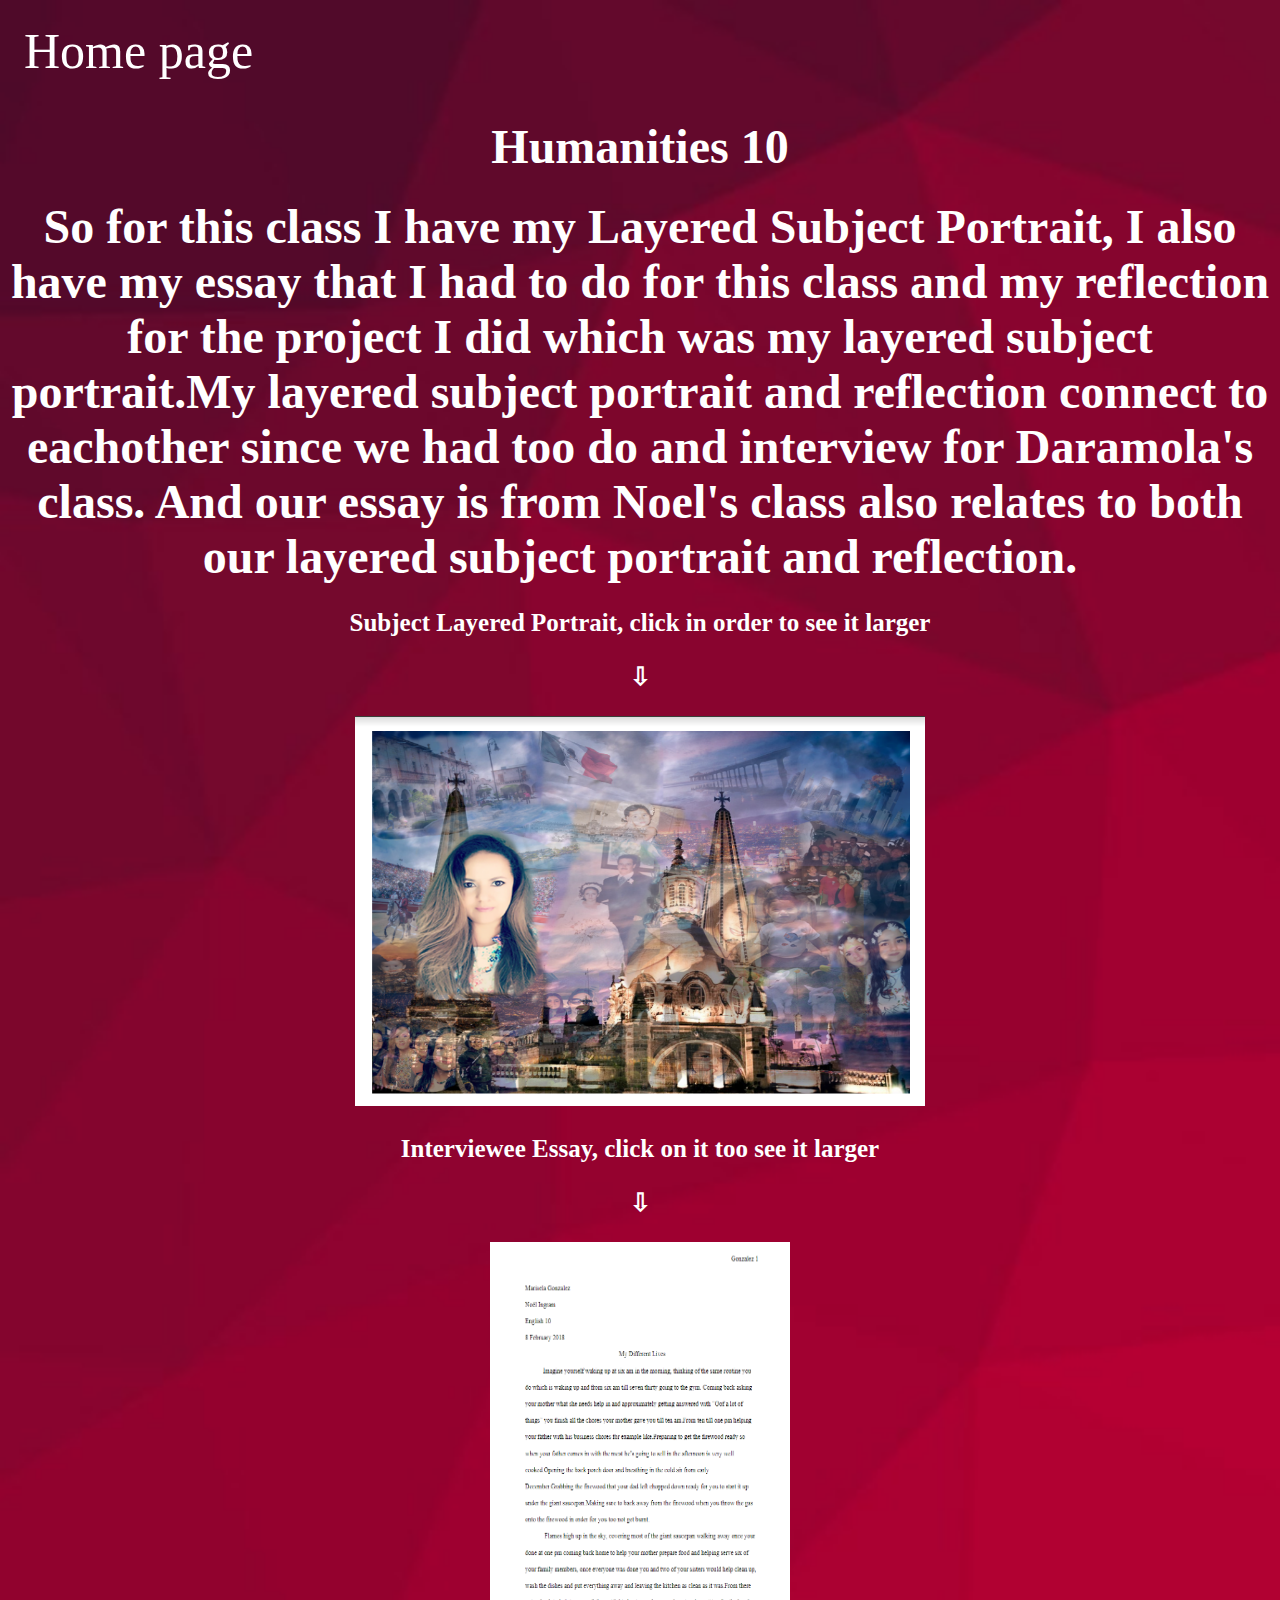
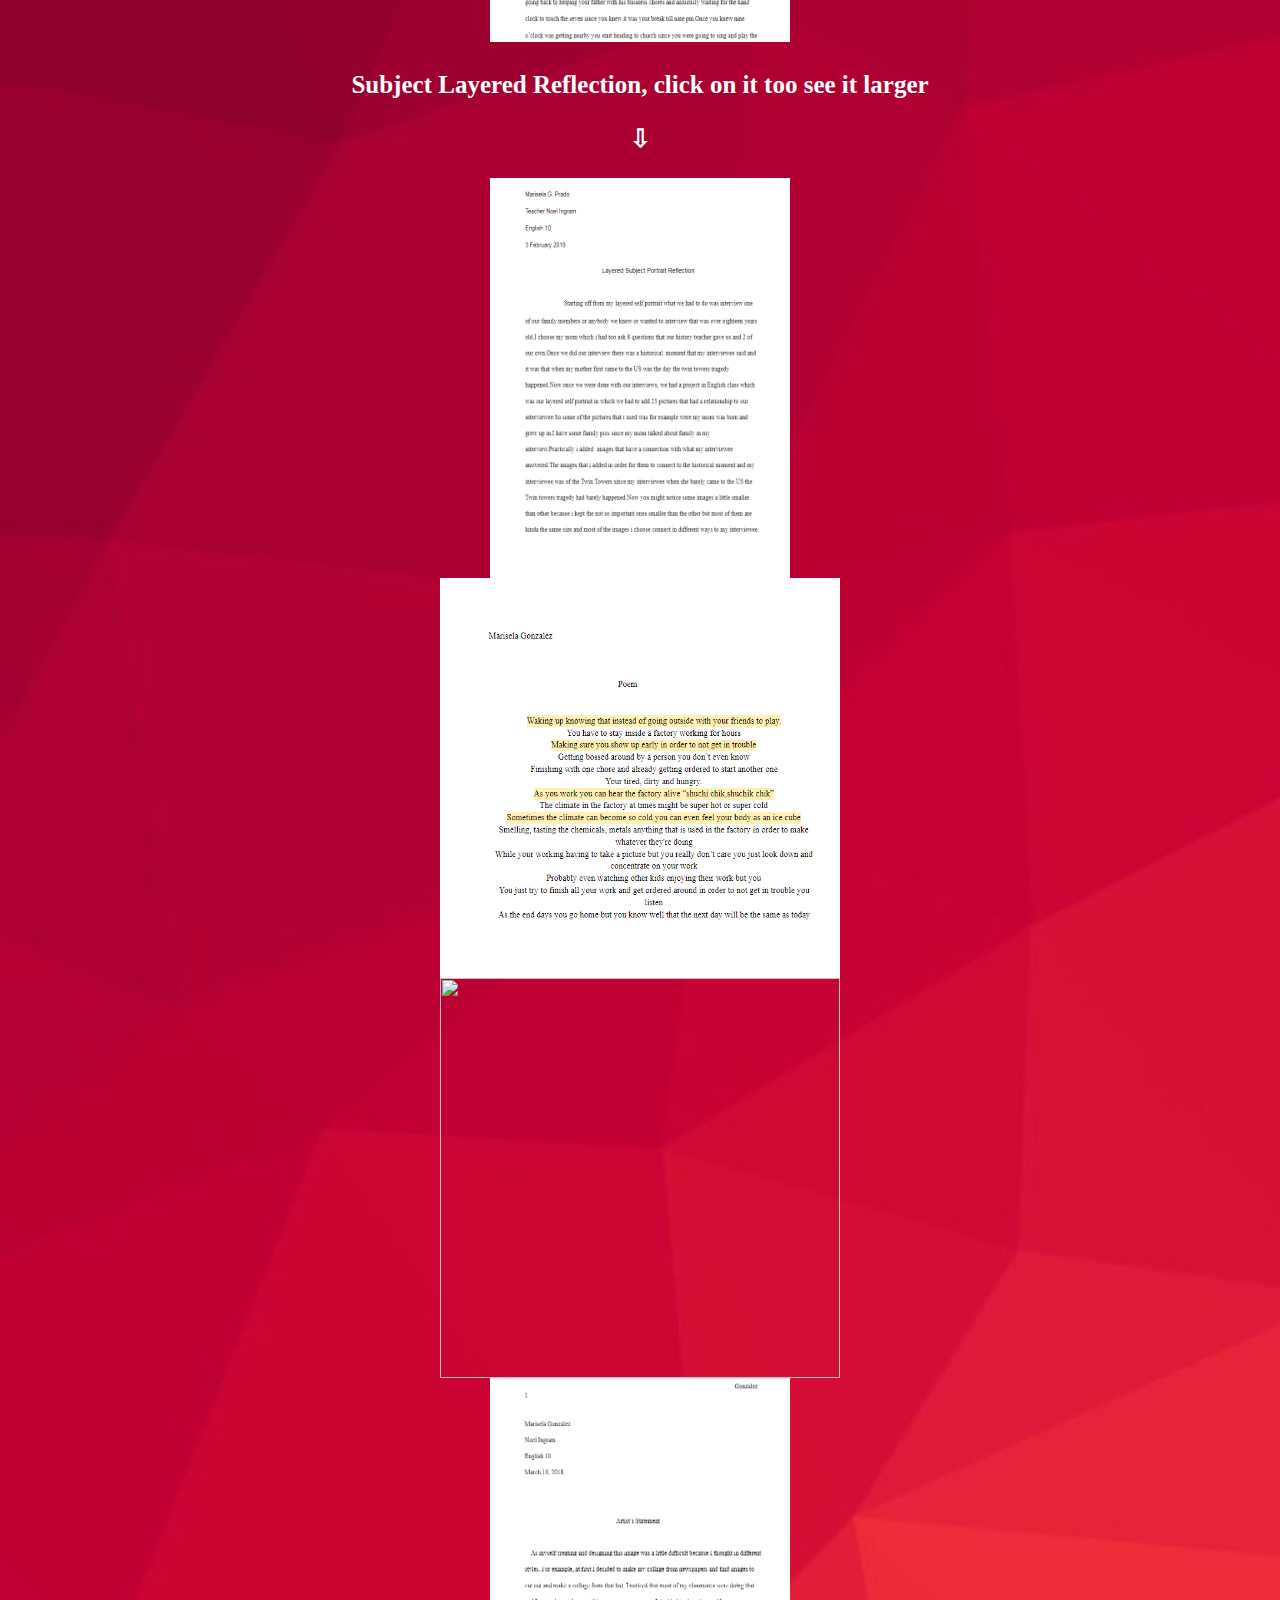
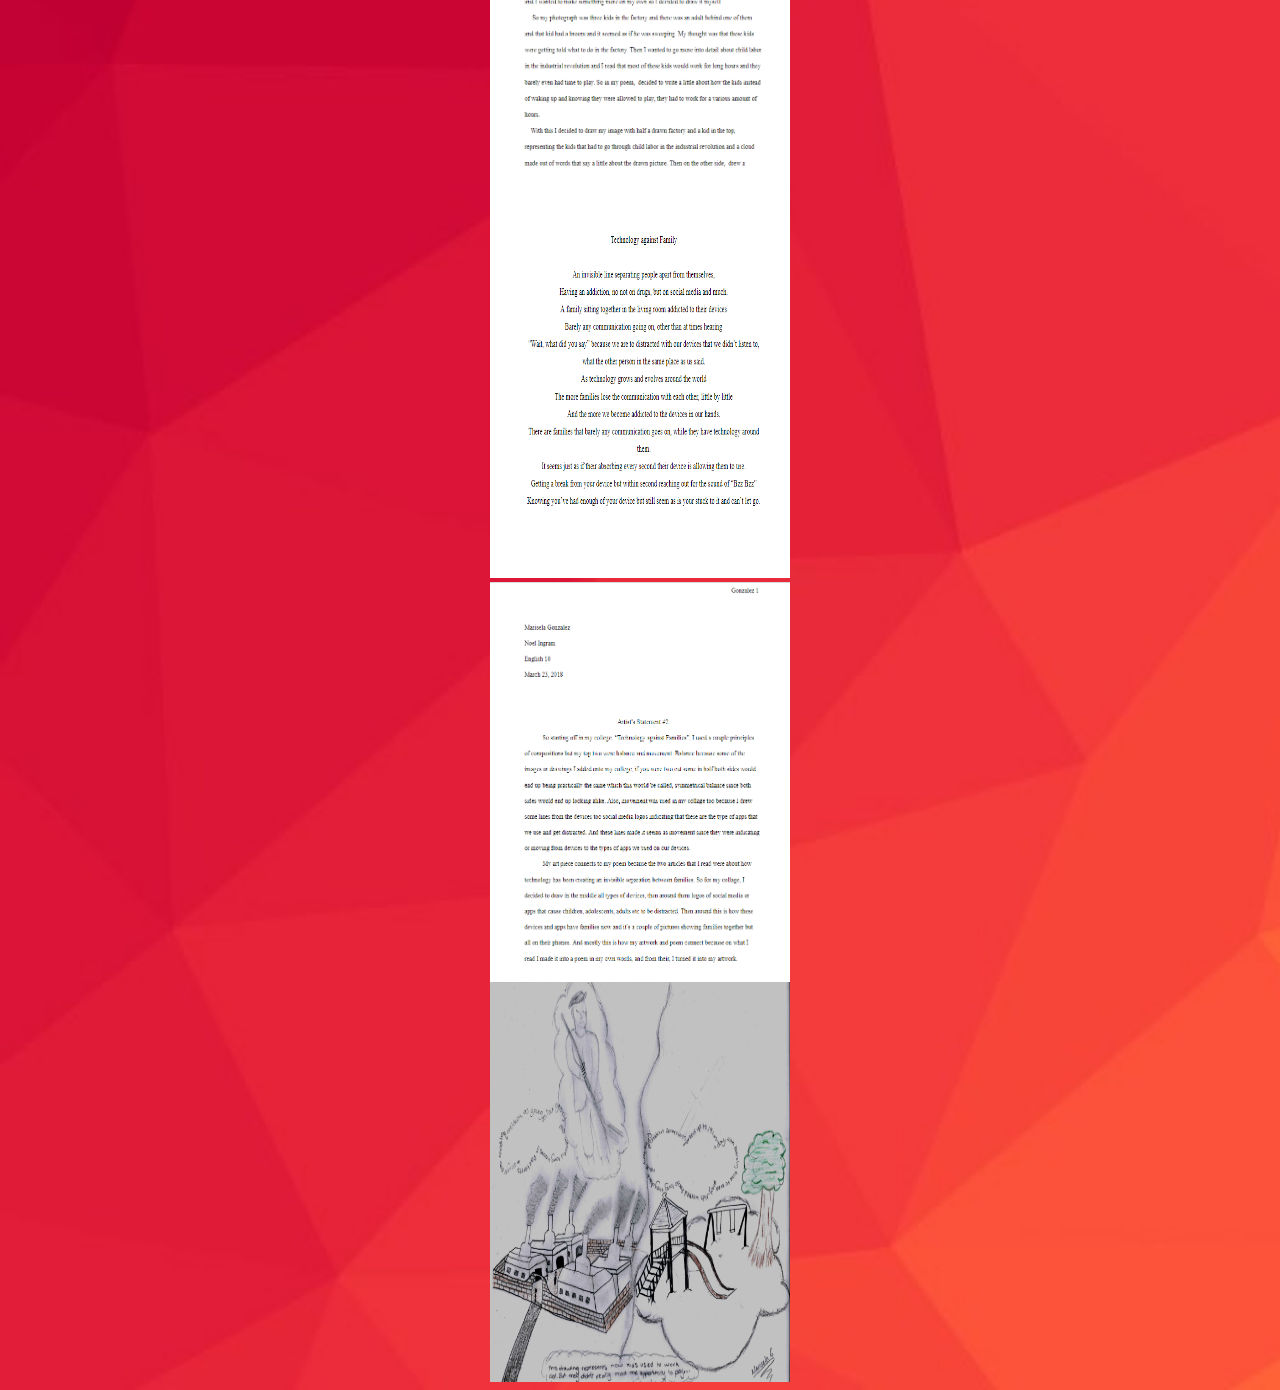
==== noel.html @ 6fde05dc "Add files via upload" ====
<!DOCTYPE html>
<html>
	<head>
	<link href="stylesheet.css" type="text/css" rel="stylesheet">
    <title>Noel
	</title>
   </head> 
	<body class="noelbody"> 
	<ul>
  <li><a href="index.html">Home page</a></li>
</ul>
	<center><p><font size="30" font color="white"><b>Humanities 10</b></font></p></center> 
 <center><p><font size="30" font color="white"><b>So for this class I have my Layered Subject Portrait, I also have my essay that I had to do for this class and my reflection for the project I did which was my layered subject portrait.My layered subject portrait and reflection connect to eachother since we had too do and interview for Daramola's class. And our essay is from Noel's class also relates to both our layered subject portrait and reflection. </font></p></center> 
 <link href='http://fonts.googleapis.com/css?family=Pacifico' rel='stylesheet' type='text/css'>
</body> 
	</html


<table><tr><td>
</td><td>
     <center><p><font color="white"><b>Subject Layered Portrait, click in order to see it larger  <p>&#8681;</p></b></font></p></center>         
     <center><a href="https://drive.google.com/file/d/1VC2FHw-vhEqKUTxsh4rb35jGNK2U0eQ8/view"><img src="images/Capture.PNG"  height="390" width="570" ></a></center> 
     <center><p><font color="white"><b>Interviewee Essay, click on it too see it larger  <p>&#8681;</p></b></font></p></center>   
	 <center><a href="https://docs.google.com/document/d/1_hAWDPhVOpHPi3PNAjVoTWRg2B5eyZ0k8JnZAGFOxoc/edit?usp=sharing"><img src="images/noelessay.PNG"  height="400" width="300" ></a></center> 
	 <center><p><font color="white"><b>Subject Layered Reflection, click on it too see it larger  <p>&#8681;</p></b></font></p></center>   
	  <center><a href="https://docs.google.com/document/d/1mjvKcso-DrYq26RJcccIGXp-b3KynLYIf4096-brFmU/edit?usp=sharing"><img src="images/layeredreflection.PNG" align="center" height="400" width="300" ></a></center> 
      <center><a href="https://docs.google.com/document/d/13bErgKh8qwv9kwml3d3yYaHGWt_6iv_Ny2Q3h8U9eXU/edit?usp=sharing"><img src="images/poemchildlabor.PNG" align="center" height="400" width="400" ></a><div class="relative"></center>
 	  <center><a href="https://docs.google.com/document/d/1vkEqIGnzi1Psn-DO0fbUnA3c_Sjn4L-9dKCrpS9iIJQ/edit?usp=sharing"><img src="images/childlabor-12.PNG" align="center" height="400" width="400" ></a></center>
	  <center><a href="https://docs.google.com/document/d/1-2_XuNEuvOa4DIayedKQNnHxYEBQgE05xZqhRRE7yVU/edit?usp=sharing"><img src="images/artistsstatement.PNG" align="center" height="400" width="300" ></a></center>
	  <center><a href="https://docs.google.com/document/d/1SFAz6lBjM8jfImsCsmeY5W2gAVNhQY8L9CpAp9SwZvw/edit?usp=sharing"><img src="images/poem2.PNG" align="" height="400" width="300" ></a></center>
      <center><a href="https://docs.google.com/document/d/1Cp2npLhhIOLoLZSGY5GYE3M_HxNn8IuR1R5weguh0DY/edit?usp=sharing"><img src="images/artistsstatement2.PNG" align="center" height="400" width="300" ></a></center>
     
	 <center><a href="https://docs.google.com/document/d/1hECZu0NySdbCEkFyn_FRe1D2MKGdT0TgghODxk6350I/edit?usp=sharing"><img src="images/mariselagonzalez.jpg" align="center" height="400" width="300" ></a></center>
---- stylesheet.css ----
.noelbody{
		background: url("images/html-color-codes-color-tutorials-hero-00e10b1f.jpg") ;
		background-size: cover;
		
				cursor: url('images/cursor.png'), auto;

    } 
	
	.daramolabody{
		background: url("images/cas-history.jpg") ;
			background-size: cover;
				cursor: url('images/cursor.png'), auto;

    }  
	
	.indexbody{
		background: url("images/colortheory.jpg") ;
		background-size: cover;
		cursor: url('images/cursor.png'), auto;
    } 
	
	
	
	p{
		font-size: 25px;
	} 
	
	h1{
		font-size: 40px;
	} 
	ul {
    list-style-type: none;
    margin: 0;
    padding: 0;
    overflow: hidden;
    background-color: "black";
}

li {
    float: left;
}

li a {
    display: block;
    color: white;
    text-align: center;
    padding: 14px 16px;
    text-decoration: none;
	font-size: 50px;

}

li a:hover {
    background-color: #111;
}
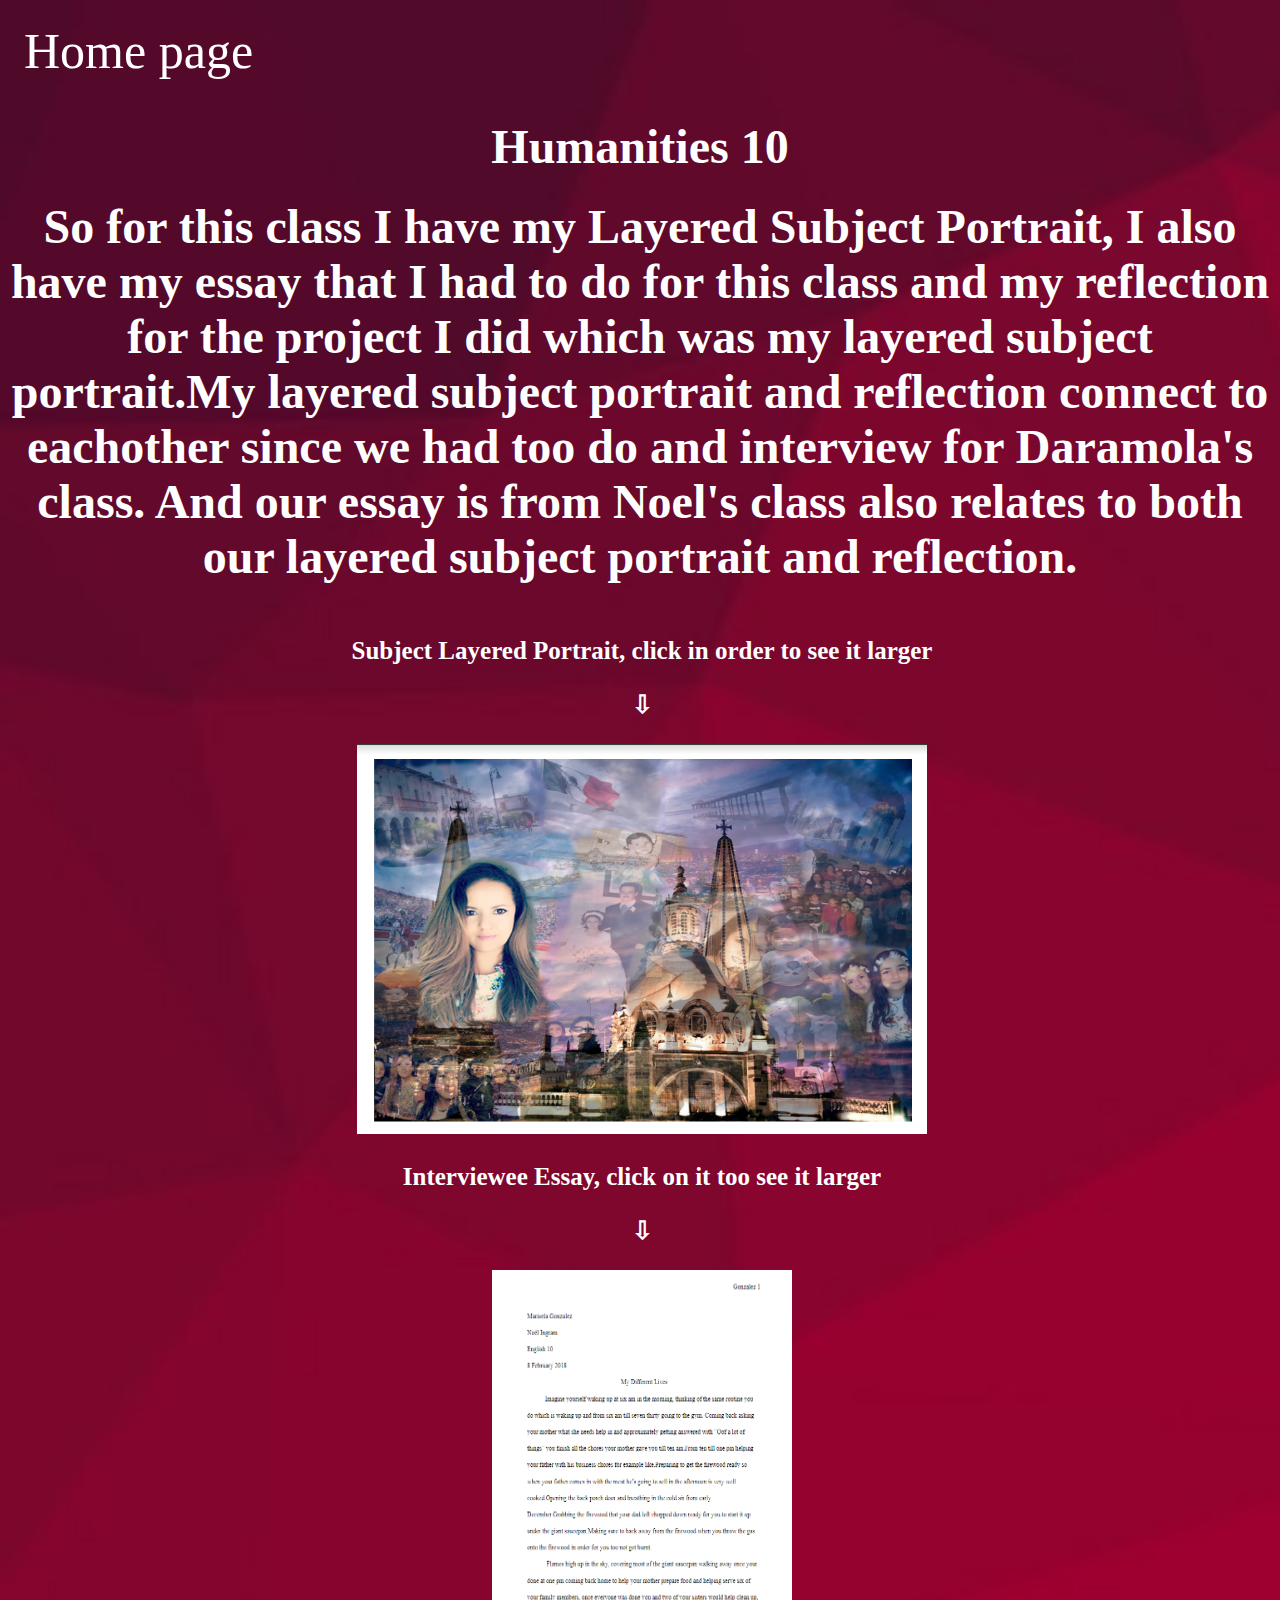
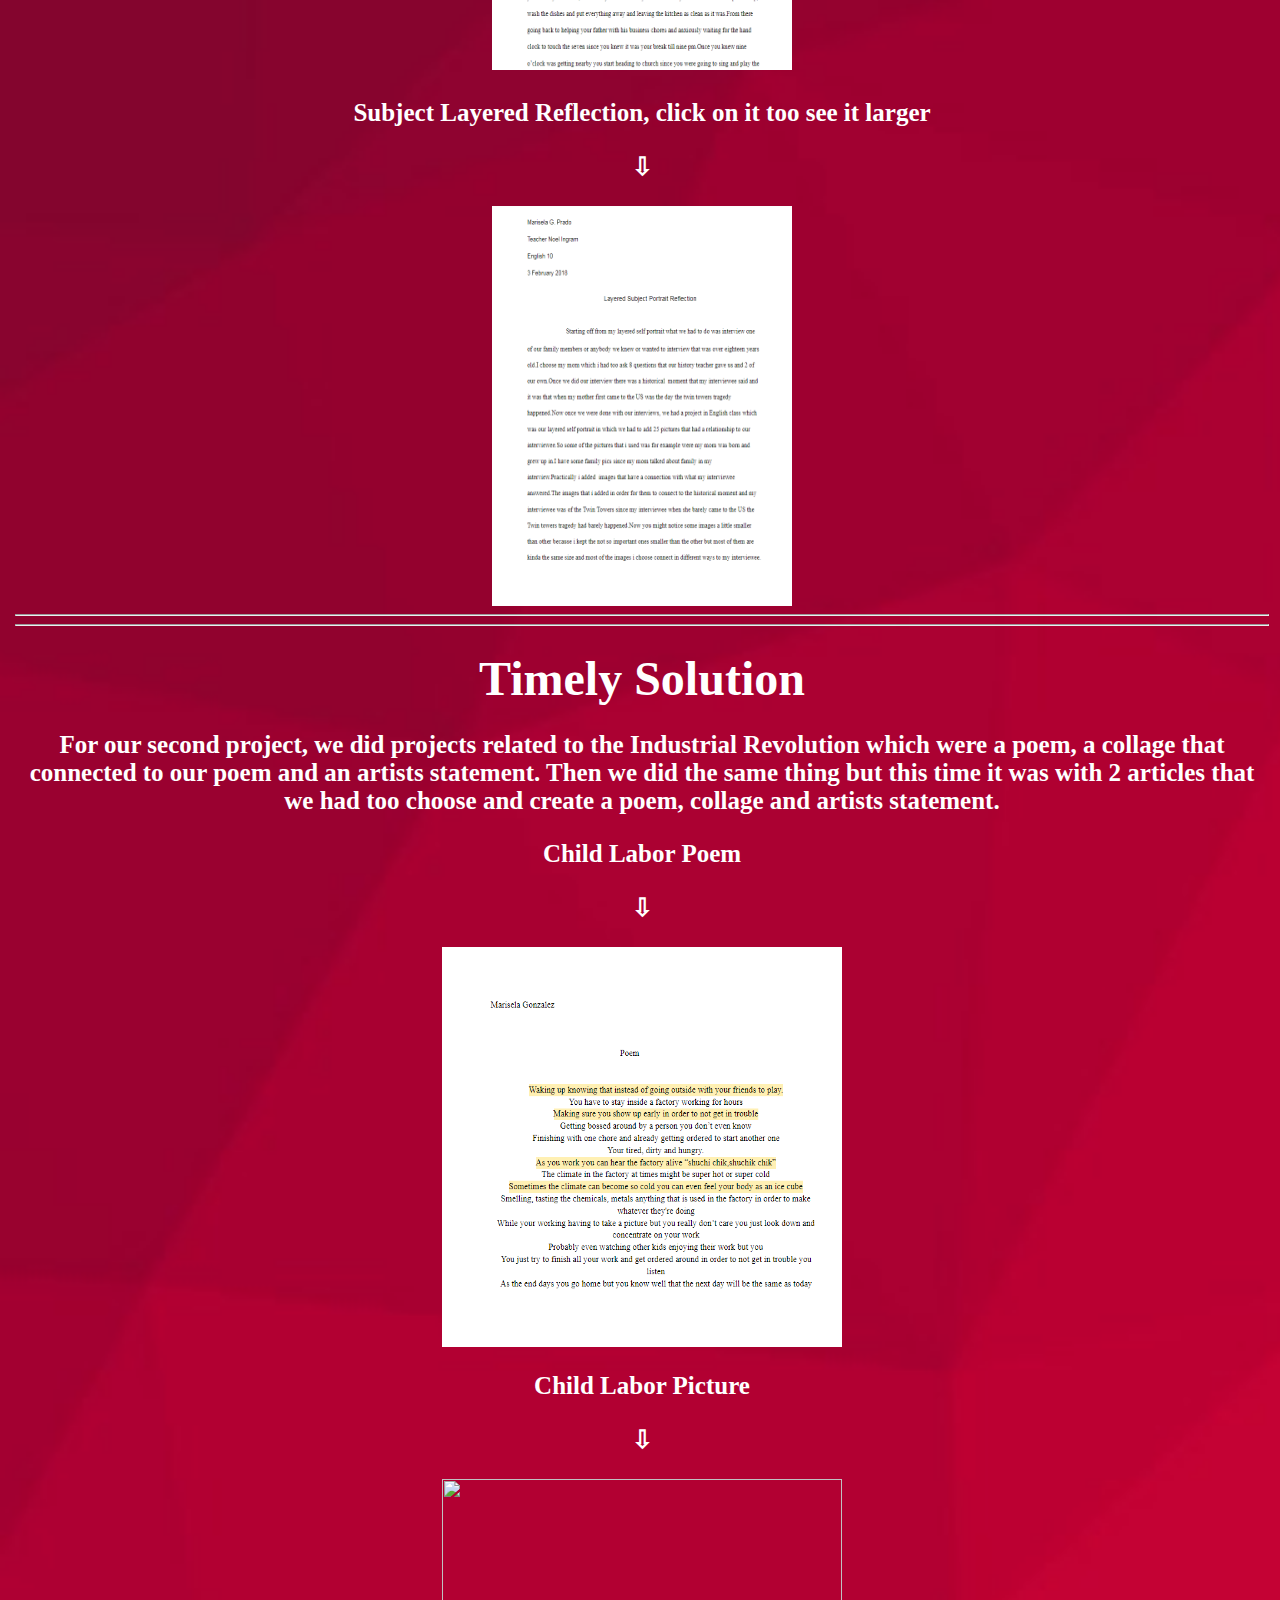
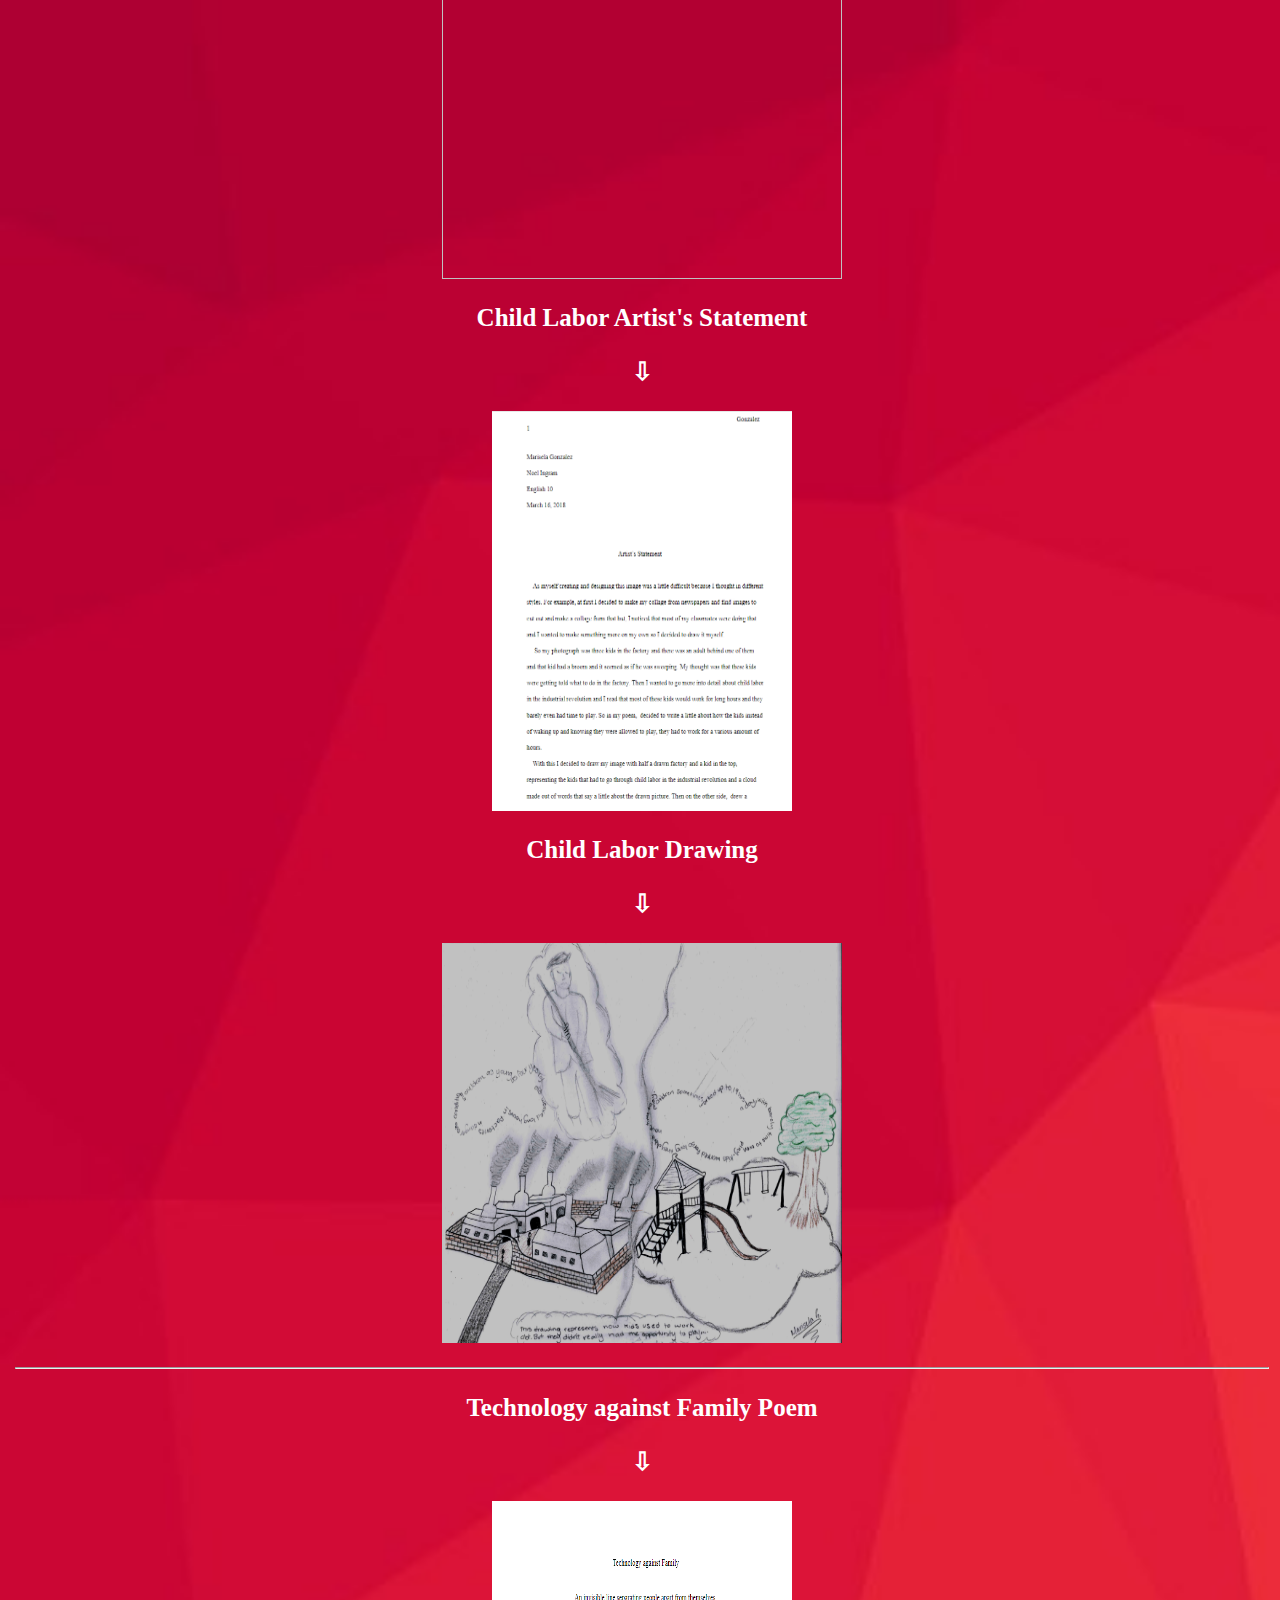
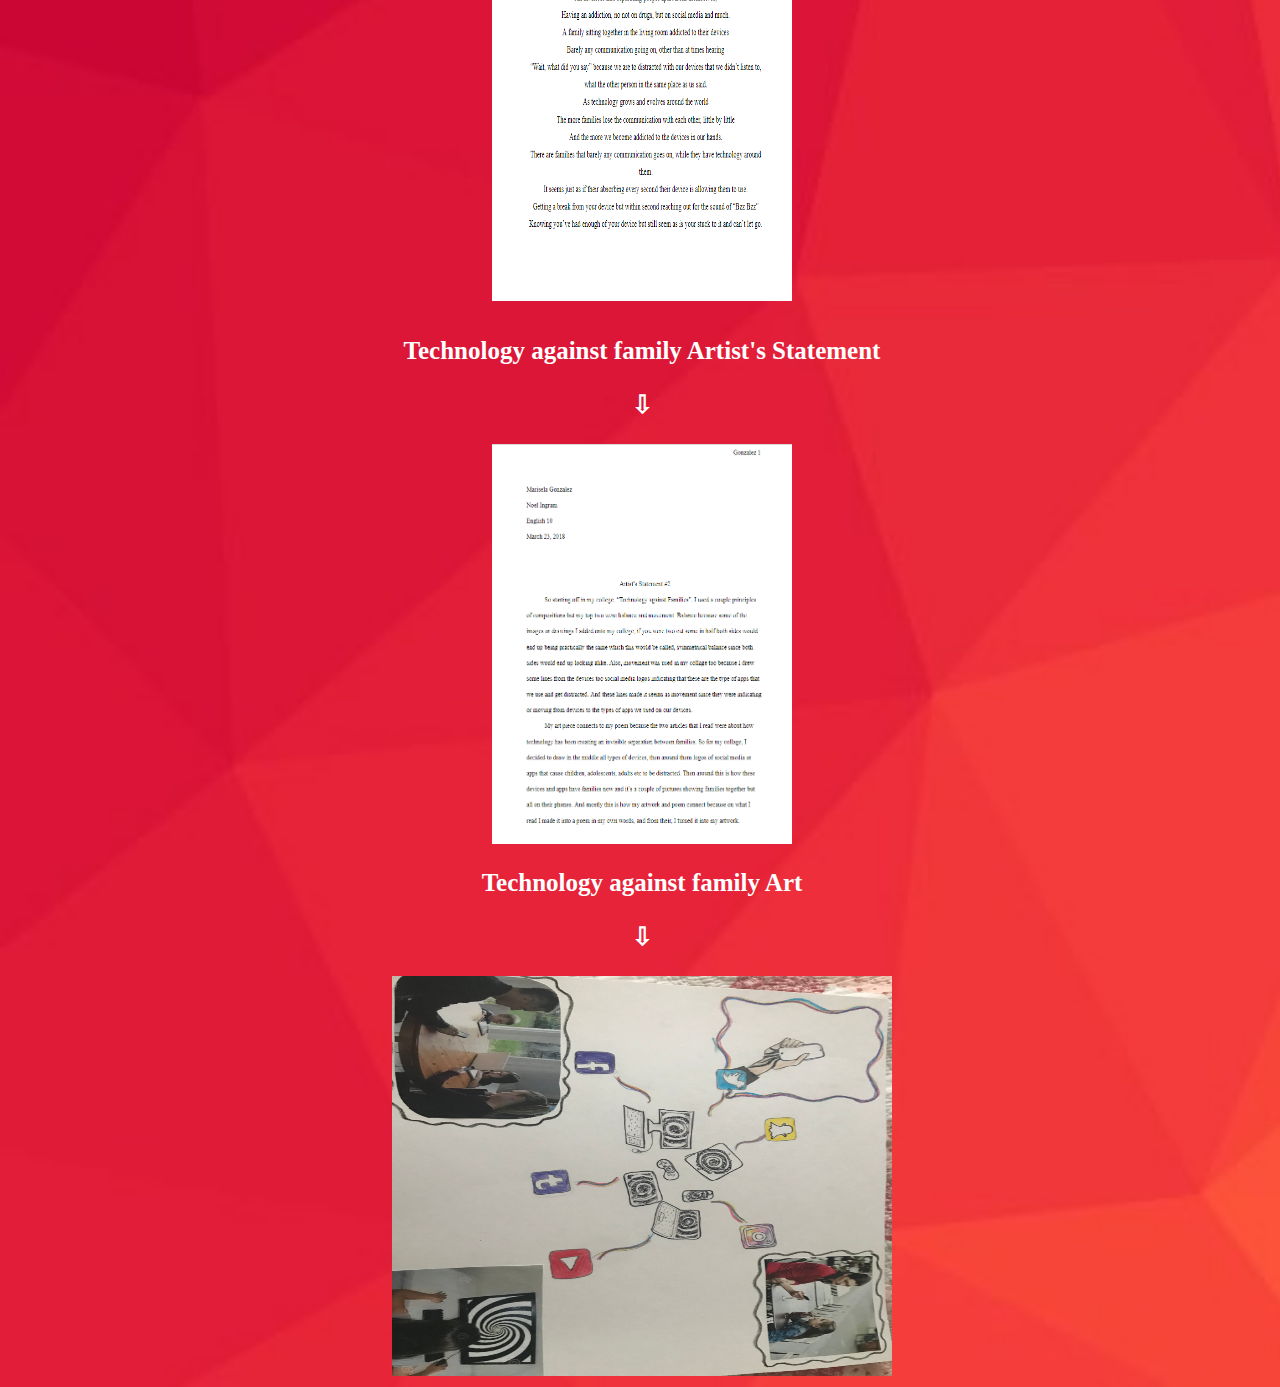
==== commit 2996ce33: "Add files via upload" ====
--- a/noel.html
+++ b/noel.html
@@ -16,21 +16,34 @@
  <center><p><font size="30" font color="white"><b>So for this class I have my Layered Subject Portrait, I also have my essay that I had to do for this class and my reflection for the project I did which was my layered subject portrait.My layered subject portrait and reflection connect to eachother since we had too do and interview for Daramola's class. And our essay is from Noel's class also relates to both our layered subject portrait and reflection. </font></p></center> 
  <link href='http://fonts.googleapis.com/css?family=Pacifico' rel='stylesheet' type='text/css'>
 </body> 
-	</html
+	</html>
 
 
 <table><tr><td>
 </td><td>
-     <center><p><font color="white"><b>Subject Layered Portrait, click in order to see it larger  <p>&#8681;</p></b></font></p></center>         
-     <center><a href="https://drive.google.com/file/d/1VC2FHw-vhEqKUTxsh4rb35jGNK2U0eQ8/view"><img src="images/Capture.PNG"  height="390" width="570" ></a></center> 
-     <center><p><font color="white"><b>Interviewee Essay, click on it too see it larger  <p>&#8681;</p></b></font></p></center>   
-	 <center><a href="https://docs.google.com/document/d/1_hAWDPhVOpHPi3PNAjVoTWRg2B5eyZ0k8JnZAGFOxoc/edit?usp=sharing"><img src="images/noelessay.PNG"  height="400" width="300" ></a></center> 
-	 <center><p><font color="white"><b>Subject Layered Reflection, click on it too see it larger  <p>&#8681;</p></b></font></p></center>   
-	  <center><a href="https://docs.google.com/document/d/1mjvKcso-DrYq26RJcccIGXp-b3KynLYIf4096-brFmU/edit?usp=sharing"><img src="images/layeredreflection.PNG" align="center" height="400" width="300" ></a></center> 
-      <center><a href="https://docs.google.com/document/d/13bErgKh8qwv9kwml3d3yYaHGWt_6iv_Ny2Q3h8U9eXU/edit?usp=sharing"><img src="images/poemchildlabor.PNG" align="center" height="400" width="400" ></a><div class="relative"></center>
- 	  <center><a href="https://docs.google.com/document/d/1vkEqIGnzi1Psn-DO0fbUnA3c_Sjn4L-9dKCrpS9iIJQ/edit?usp=sharing"><img src="images/childlabor-12.PNG" align="center" height="400" width="400" ></a></center>
-	  <center><a href="https://docs.google.com/document/d/1-2_XuNEuvOa4DIayedKQNnHxYEBQgE05xZqhRRE7yVU/edit?usp=sharing"><img src="images/artistsstatement.PNG" align="center" height="400" width="300" ></a></center>
-	  <center><a href="https://docs.google.com/document/d/1SFAz6lBjM8jfImsCsmeY5W2gAVNhQY8L9CpAp9SwZvw/edit?usp=sharing"><img src="images/poem2.PNG" align="" height="400" width="300" ></a></center>
-      <center><a href="https://docs.google.com/document/d/1Cp2npLhhIOLoLZSGY5GYE3M_HxNn8IuR1R5weguh0DY/edit?usp=sharing"><img src="images/artistsstatement2.PNG" align="center" height="400" width="300" ></a></center>
-     
-	 <center><a href="https://docs.google.com/document/d/1hECZu0NySdbCEkFyn_FRe1D2MKGdT0TgghODxk6350I/edit?usp=sharing"><img src="images/mariselagonzalez.jpg" align="center" height="400" width="300" ></a></center>
+    <center><p><font color="white"><b>Subject Layered Portrait, click in order to see it larger  <p>&#8681;</p></b></font></p></center>         
+    <center><a href="https://drive.google.com/file/d/1VC2FHw-vhEqKUTxsh4rb35jGNK2U0eQ8/view"><img src="images/Capture.PNG"  height="390" width="570" ></a></center> 
+    <center><p><font color="white"><b>Interviewee Essay, click on it too see it larger  <p>&#8681;</p></b></font></p></center>   
+	<center><a href="https://docs.google.com/document/d/1_hAWDPhVOpHPi3PNAjVoTWRg2B5eyZ0k8JnZAGFOxoc/edit?usp=sharing"><img src="images/noelessay.PNG"  height="400" width="300" ></a></center> 
+	<center><p><font color="white"><b>Subject Layered Reflection, click on it too see it larger  <p>&#8681;</p></b></font></p></center>   
+	<center><a href="https://docs.google.com/document/d/1mjvKcso-DrYq26RJcccIGXp-b3KynLYIf4096-brFmU/edit?usp=sharing"><img src="images/layeredreflection.PNG" align="center" height="400" width="300" ></a></center> 
+    <hr>
+	<hr>
+    <center><p><font size="100" font color="white"><b>Timely Solution</b></font></p></center>
+    <font size="80"><center><p><font color="white"><b>For our second project, we did projects related to the Industrial Revolution which were a poem, a collage that connected to our poem and an artists statement. Then we did the same thing but this time it was with 2 articles that we had too choose and create a poem, collage and artists statement.</b></font></p></center>  	
+	<center><p><font color="white"><b>Child Labor Poem<p>&#8681;</p></b></font></p></center>   
+    <center><a href="https://docs.google.com/document/d/13bErgKh8qwv9kwml3d3yYaHGWt_6iv_Ny2Q3h8U9eXU/edit?usp=sharing"><img src="images/poemchildlabor.PNG" align="center" height="400" width="400" ></a><div class="relative"></center>
+ 	<center><p><font color="white"><b>Child Labor Picture<p>&#8681;</p></b></font></p></center>   
+    <center><a href="https://docs.google.com/document/d/1vkEqIGnzi1Psn-DO0fbUnA3c_Sjn4L-9dKCrpS9iIJQ/edit?usp=sharing"><img src="images/childlabor-12.PNG" align="center" height="400" width="400" ></a></center>
+    <center><p><font color="white"><b>Child Labor Artist's Statement<p>&#8681;</p></b></font></p></center>   
+    <center><a href="https://docs.google.com/document/d/1-2_XuNEuvOa4DIayedKQNnHxYEBQgE05xZqhRRE7yVU/edit?usp=sharing"><img src="images/artistsstatement.PNG" align="center" height="400" width="300" ></a></center>
+    <center><p><font color="white"><b>Child Labor Drawing <p>&#8681;</p></b></font></p></center>   
+    <center><a href="https://docs.google.com/document/d/1hECZu0NySdbCEkFyn_FRe1D2MKGdT0TgghODxk6350I/edit?usp=sharing"><img src="images/mariselagonzalez.jpg" align="center" height="400" width="400" ></a></center>
+	<hr>
+    <center><p><font color="white"><b>Technology against Family Poem<p>&#8681;</p></b></font></p></center>   
+    <center><a href="https://docs.google.com/document/d/1SFAz6lBjM8jfImsCsmeY5W2gAVNhQY8L9CpAp9SwZvw/edit?usp=sharing"><img src="images/poem2.PNG" align="" height="400" width="300" ></a></center>
+    <center><p><font color="white"><b>Technology against family Artist's Statement<p>&#8681;</p></b></font></p></center>   
+    <center><a href="https://docs.google.com/document/d/1Cp2npLhhIOLoLZSGY5GYE3M_HxNn8IuR1R5weguh0DY/edit?usp=sharing"><img src="images/artistsstatement2.PNG" align="center" height="400" width="300" ></a></center>
+	<center><p><font color="white"><b>Technology against family Art<p>&#8681;</p></b></font></p></center>   
+    <center><a href="https://docs.google.com/document/d/1VsPYDEemzOhyP75rmQWsgwPpifsZxXwsaC__S1ddVfM/edit?usp=sharing"><img src="images/technodesign.jpg" align="center" height="400" width="500" ></a></center>
+	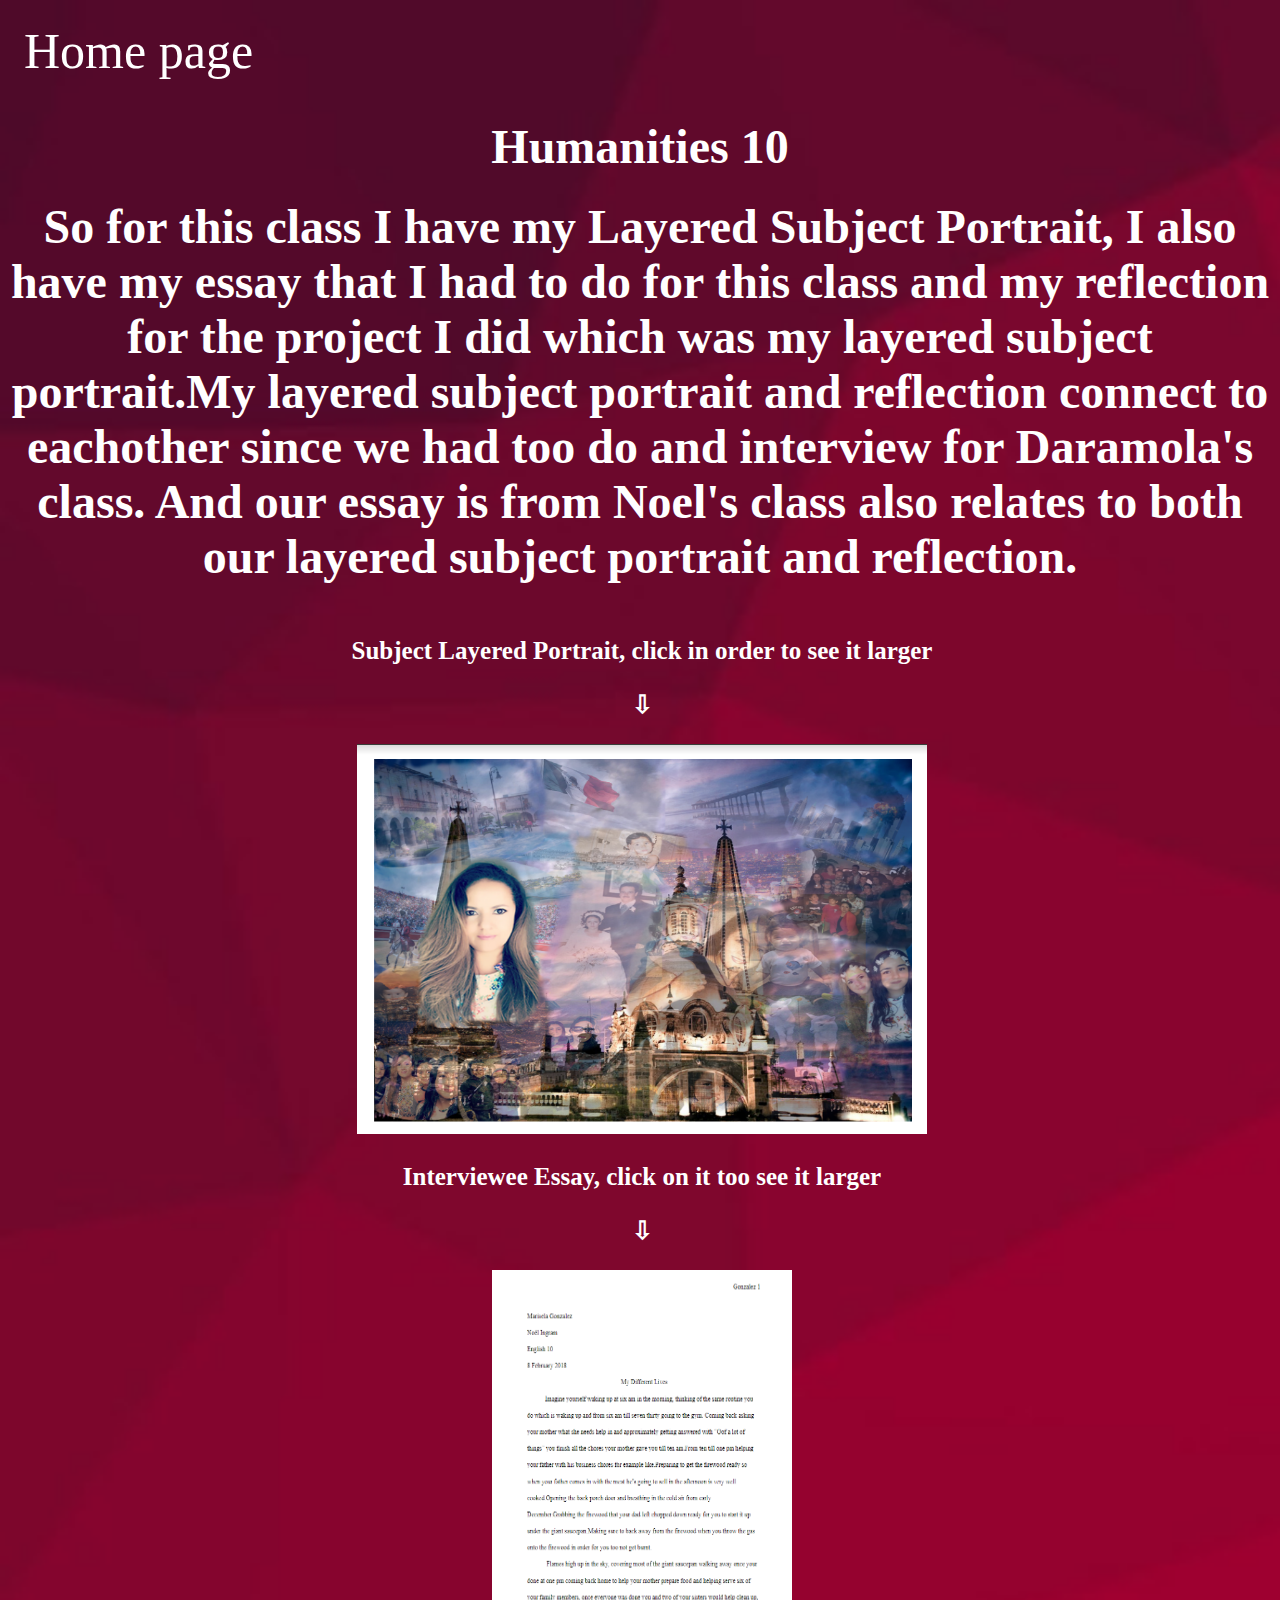
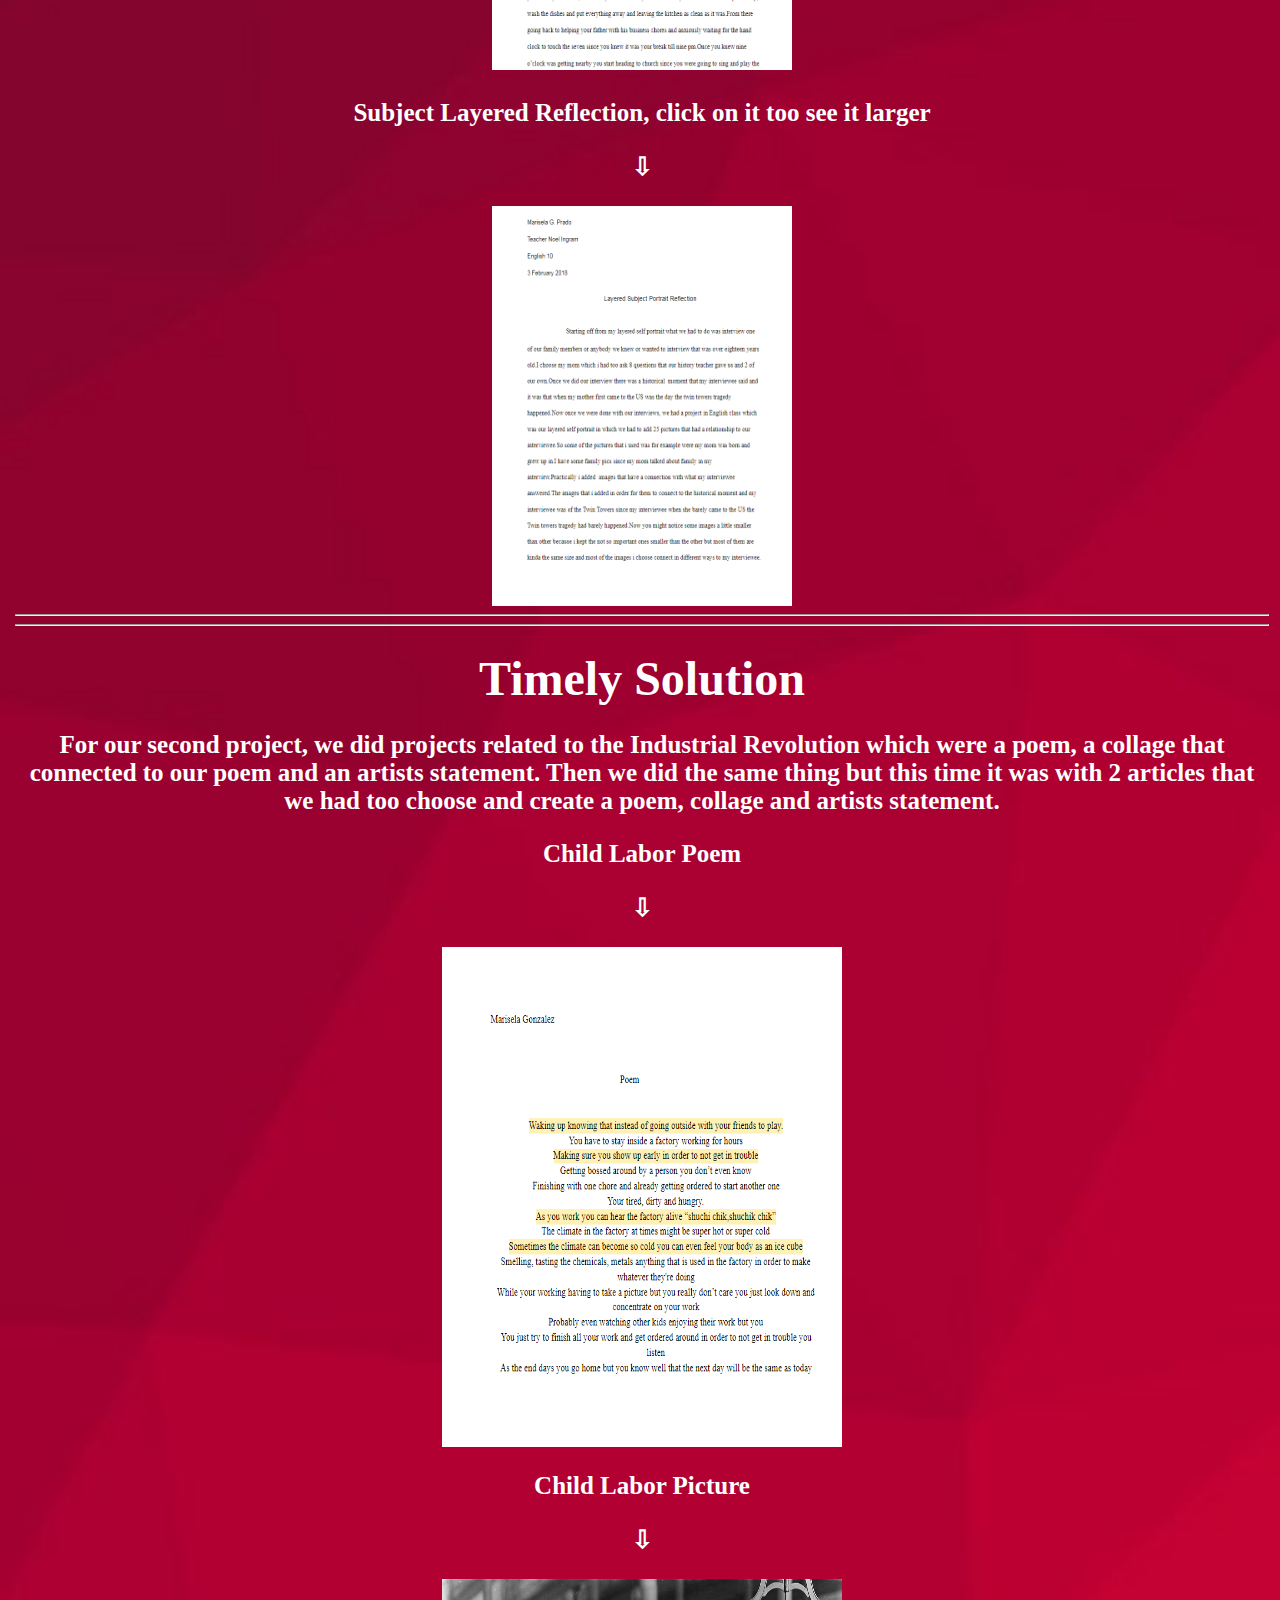
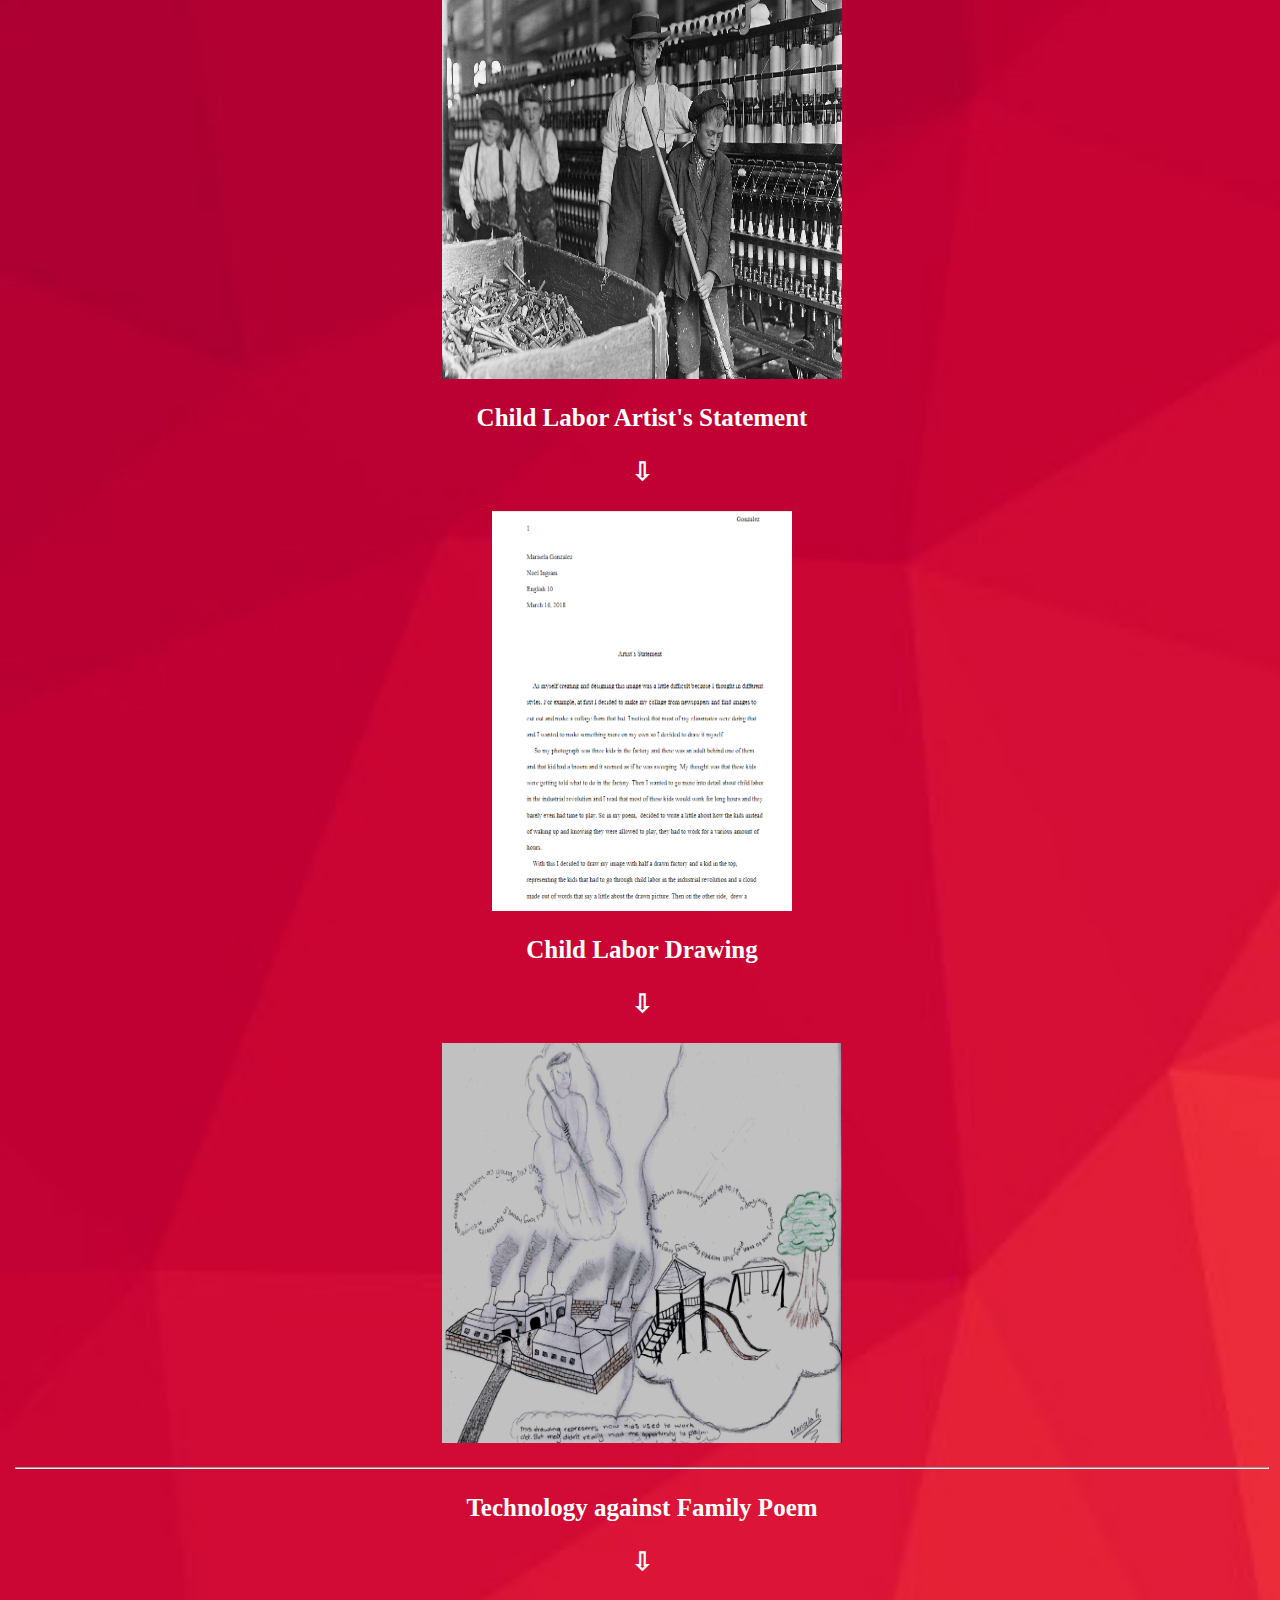
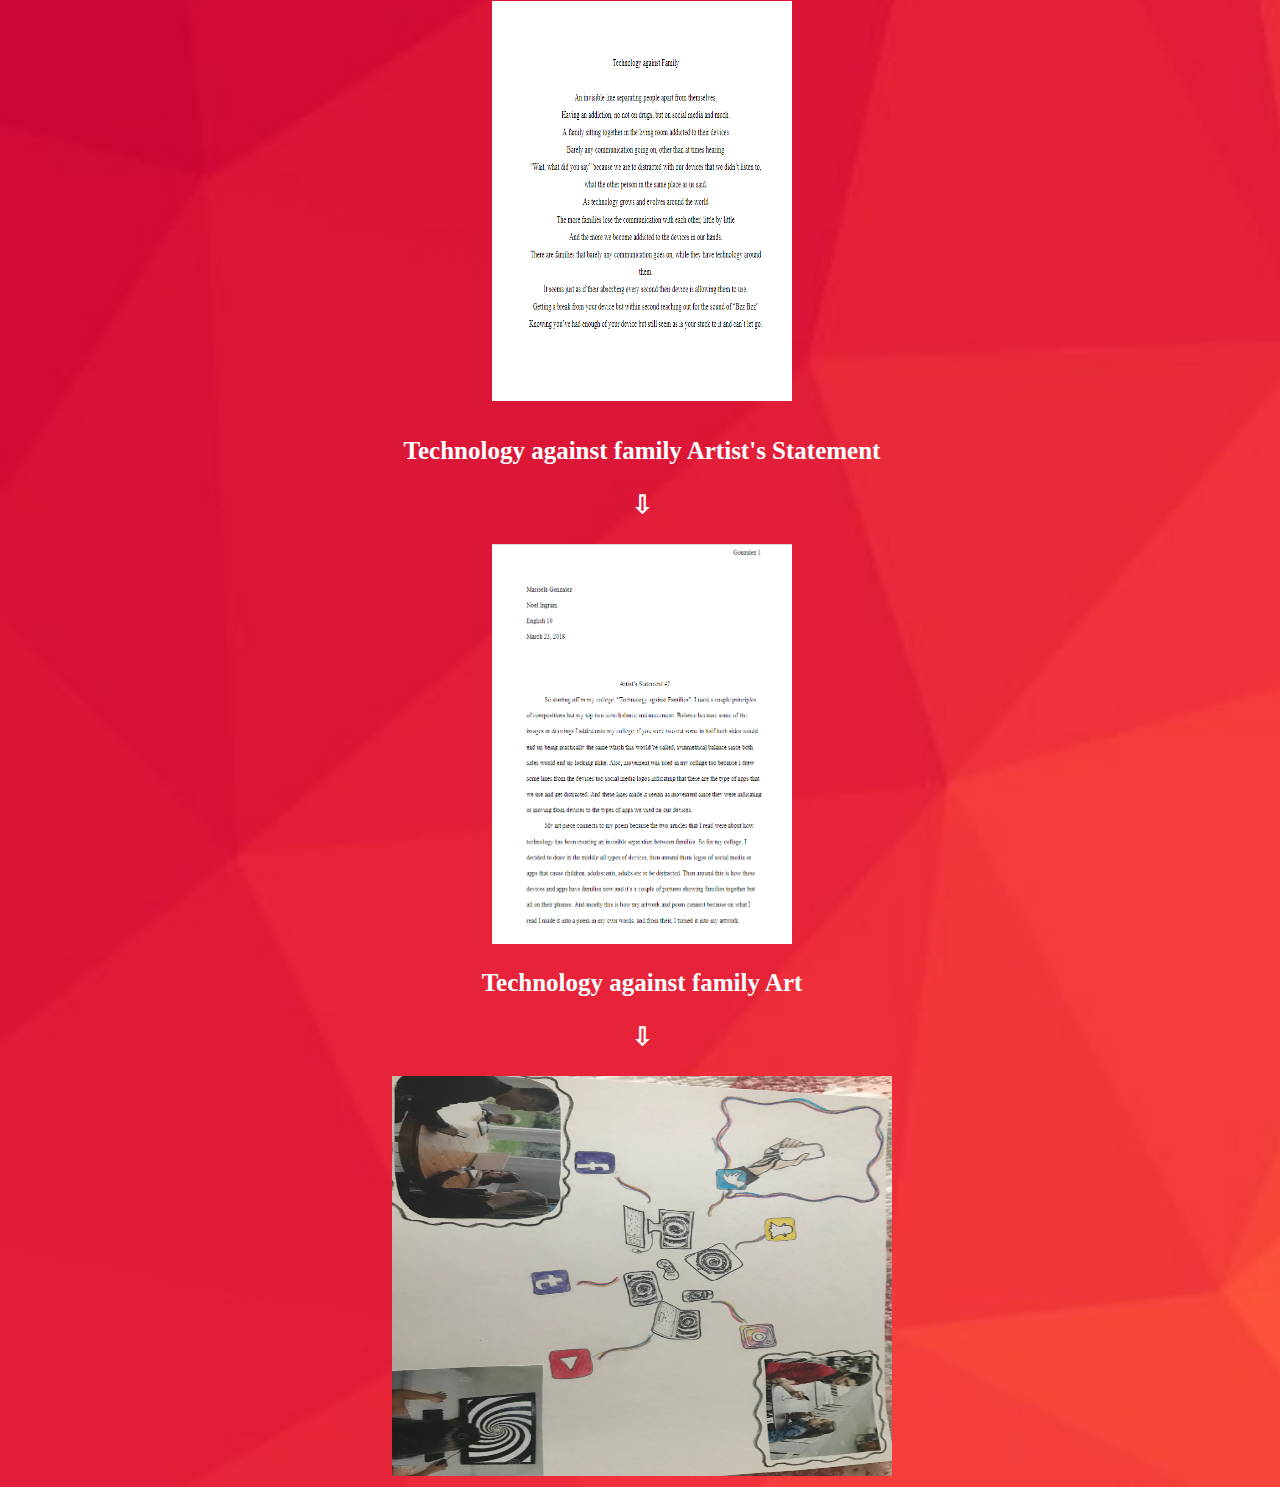
==== commit c049d355: "Add files via upload" ====
--- a/noel.html
+++ b/noel.html
@@ -32,9 +32,9 @@
     <center><p><font size="100" font color="white"><b>Timely Solution</b></font></p></center>
     <font size="80"><center><p><font color="white"><b>For our second project, we did projects related to the Industrial Revolution which were a poem, a collage that connected to our poem and an artists statement. Then we did the same thing but this time it was with 2 articles that we had too choose and create a poem, collage and artists statement.</b></font></p></center>  	
 	<center><p><font color="white"><b>Child Labor Poem<p>&#8681;</p></b></font></p></center>   
-    <center><a href="https://docs.google.com/document/d/13bErgKh8qwv9kwml3d3yYaHGWt_6iv_Ny2Q3h8U9eXU/edit?usp=sharing"><img src="images/poemchildlabor.PNG" align="center" height="400" width="400" ></a><div class="relative"></center>
+    <center><a href="https://docs.google.com/document/d/13bErgKh8qwv9kwml3d3yYaHGWt_6iv_Ny2Q3h8U9eXU/edit?usp=sharing"><img src="images/poemchildlabor.PNG" align="center" height="500" width="400" ></a><div class="relative"></center>
  	<center><p><font color="white"><b>Child Labor Picture<p>&#8681;</p></b></font></p></center>   
-    <center><a href="https://docs.google.com/document/d/1vkEqIGnzi1Psn-DO0fbUnA3c_Sjn4L-9dKCrpS9iIJQ/edit?usp=sharing"><img src="images/childlabor-12.PNG" align="center" height="400" width="400" ></a></center>
+    <center><a href="https://docs.google.com/document/d/1vkEqIGnzi1Psn-DO0fbUnA3c_Sjn4L-9dKCrpS9iIJQ/edit?usp=sharing"><img src="images/poempic.PNG" align="center" height="400" width="400" ></a></center>
     <center><p><font color="white"><b>Child Labor Artist's Statement<p>&#8681;</p></b></font></p></center>   
     <center><a href="https://docs.google.com/document/d/1-2_XuNEuvOa4DIayedKQNnHxYEBQgE05xZqhRRE7yVU/edit?usp=sharing"><img src="images/artistsstatement.PNG" align="center" height="400" width="300" ></a></center>
     <center><p><font color="white"><b>Child Labor Drawing <p>&#8681;</p></b></font></p></center>   
